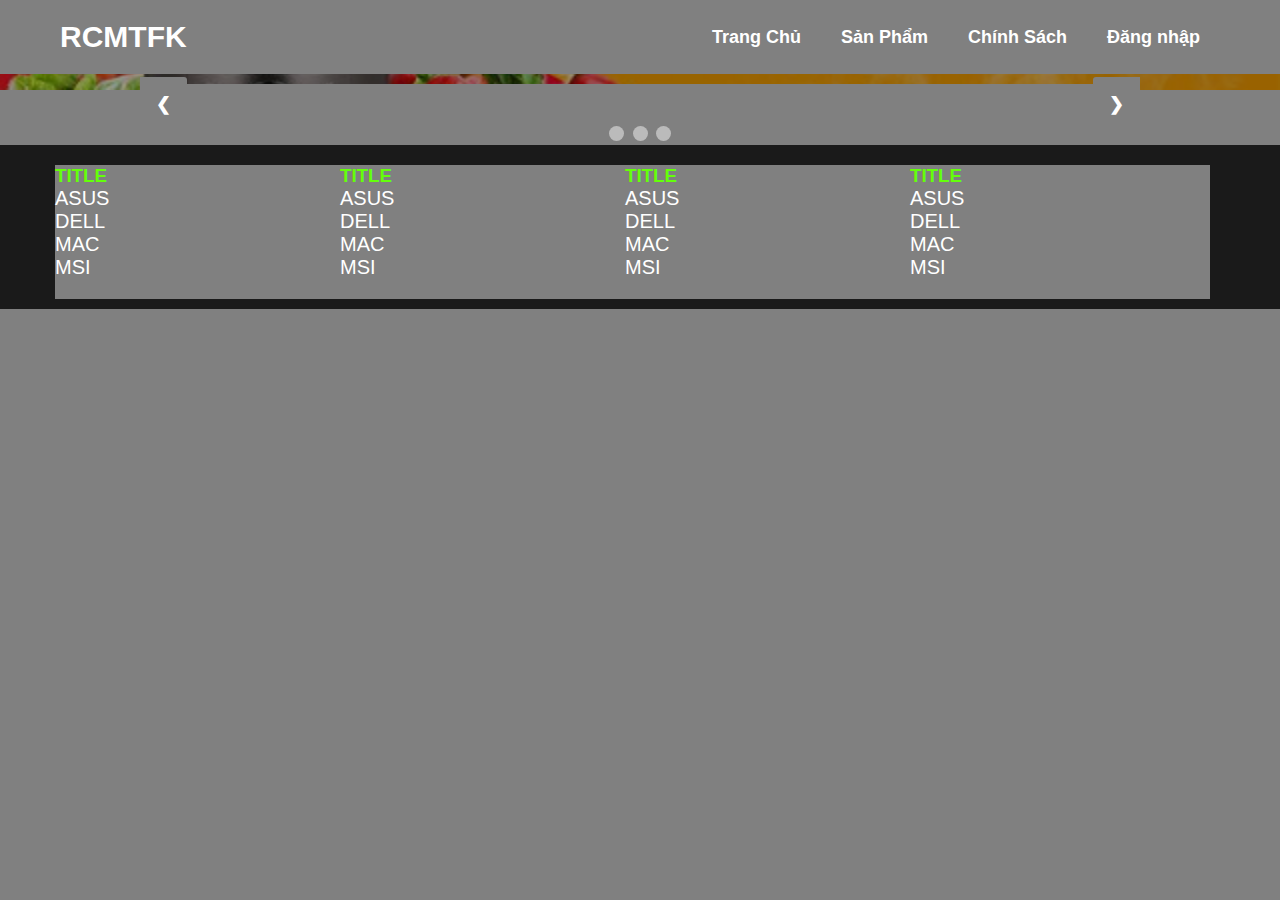
==== MainPage.html @ 2dee8047 "them slider" ====
<!DOCTYPE html>
<html lang="en">
<head>
    <meta charset="UTF-8">
    <meta http-equiv="X-UA-Compatible" content="IE=edge">
    <meta name="viewport" content="width=device-width, initial-scale=1.0">
    <title>web nồi cơm điện</title>
    <link rel="stylesheet" type="text/css" href="style.css"" >
</head>
<body>
    <header>
        <nav>
            <div class="menu">
                <div class="logo">
                    <a href="#">RCMTFK</a>
                </div>
                <ul>
                    <li ><a href="#">Trang Chủ</a></li>
                    <li><a href="#">Sản Phẩm</a></li>
                    <li><a href="#">Chính Sách</a></li>
                    <li><a href="#">Đăng nhập</a></li>
                </ul>
            </div>
        </nav>  
        </div>
    </header>
<!-- slider -->
<!-- Slideshow container -->
    <div class="slideshow-container">

        <!-- Full-width images with number and caption text -->
        <div class="mySlides fade">
        <div class="numbertext"></div>
        <img src="" style="width:100%">
        <div class="text"></div>
        </div>
    
        <div class="mySlides fade">
        <div class="numbertext"></div>
        <img src="" style="width:100%">
        <div class="text"></div>
        </div>
    
        <div class="mySlides fade">
        <div class="numbertext"></div>
        <img src="" style="width:100%">
        <div class="text"></div>
        </div>
    
        <!-- Next and previous buttons -->
        <a class="prev" onclick="plusSlides(-1)">&#10094;</a>
        <a class="next" onclick="plusSlides(1)">&#10095;</a>
    </div>
  <br>
  
  <!-- The dots/circles -->
  <div style="text-align:center">
    <span class="dot" onclick="currentSlide(1)"></span>
    <span class="dot" onclick="currentSlide(2)"></span>
    <span class="dot" onclick="currentSlide(3)"></span>
  </div>
<script>
    let slideIndex = 0;
    showSlides();

    function showSlides() {
    let i;
    let slides = document.getElementsByClassName("mySlides");
    for (i = 0; i < slides.length; i++) {
         slides[i].style.display = "none";
    }
        slideIndex++;
        if (slideIndex > slides.length) {slideIndex = 1}
        slides[slideIndex-1].style.display = "block";
        setTimeout(showSlides, 2000); // Change image every 2 seconds
        }
</script>

<!-- phần liên hệ -->
    <footer>
    <div class="container">
        <div class="row footer">
            <div class="col-3">
                <h3>TITLE</h3>
                <ul class="menu_footer">
                    <li><a href="">ASUS</a></li>
                    <li><a href="">DELL</a></li>
                    <li><a href="">MAC</a></li>
                    <li><a href="">MSI</a></li>
                </ul>
            </div>
            <div class="col-3">
                <h3>TITLE</h3>
                <ul class="menu_footer">
                    <li><a href="">ASUS</a></li>
                    <li><a href="">DELL</a></li>
                    <li><a href="">MAC</a></li>
                    <li><a href="">MSI</a></li>
                </ul>
            </div>
            <div class="col-3">
                <h3>TITLE</h3>
                <ul class="menu_footer">
                    <li><a href="">ASUS</a></li>
                    <li><a href="">DELL</a></li>
                    <li><a href="">MAC</a></li>
                    <li><a href="">MSI</a></li>
                </ul>
            </div>
            <div class="col-3">
                <h3>TITLE</h3>
                <ul class="menu_footer">
                    <li><a href="">ASUS</a></li>
                    <li><a href="">DELL</a></li>
                    <li><a href="">MAC</a></li>
                    <li><a href="">MSI</a></li>
                </ul>
            </div>
        </div>
    </div>
    
</footer>
</body>
</html>
---- style.css ----
/* header */
* {
    margin: 0;
    padding: 0;
    font-family: sans-serif;
    box-sizing: border-box;
    background-color: gray;
}

header{
    position: relative;
    background: url(./anh/banner-dm-loai-noi-com-dXBsb2FkYmFubmVyYmFubmVyLWRhbmgtbXVj-medium\ \(1\).jpg) no-repeat;
    height: 10vh;
    background-size: cover;
    background-position: center;
}

header::before{
    position: absolute;
    content: "";
    height: 100%;
    width: 100%;
    background: rgba(0,0,0,0.4);
}
nav{
    position: fixed;
    width: 100%;
     padding: 20px 0;
    z-index: 1;
}
nav .logo a{
    text-decoration: none;
    color: white;
    font-size: 30px;
    font-weight: 600;
    }

nav .menu{
    max-width: 1200px;
    margin: auto;
    display: flex;
    align-items: center;
    justify-content: space-between;
    padding: 0 20px;
}

.menu ul{
    display: flex;;
}
menu ul li{
    list-style: none;
    margin-left: 7px;
}
.menu ul li a{
    text-decoration: none;
    color: #fff;
    font-size: 18px;
    font-weight: 600;
    padding: 10px 20px;
    transition: all 0.3s ease;
}

.menu ul li a:hover{
    background: yellow;
    color: #000;
}
ul {
    list-style: none;
}


/* phần liên hệ */
footer {
	display: block;
	background-color: rgba(0,0,0,0.8);
	padding: 20px 0 10px 0;
}
ul.menu_footer li {
	list-style: none;
}
.footer {
	padding-bottom: 20px;
}
.footer h3 {
	color: rgba(100,255,10,1);
}
.copy_right {
	padding: 10px 0 0px 0;
	text-align: center;
	border-top: 1px solid #fff;
}
.sticky-top {
	position: sticky;
	top: 0;
	z-index: 1;
}

/* footer */
.container {
	max-width: 1140px;
	margin-left: auto;
	margin-right: auto;
}
.row {
	display: flex;
	max-width: 100%;
	flex-wrap: wrap;
	margin-left: -15px;
	margin-right: -15px;
}
a:hover {
	color: black;

}
a {
	text-decoration: none;
	color: white;
	font-size: 20px;

}
p {
	margin: 10px 0 10px 0;
}
.col-12 {
	flex: 0 0 100%;
    max-width: 100%;
}
.col-3 {
	flex: 0 0 25%;
    max-width: 25%;
}

/* slider */
* {box-sizing:border-box}

/* Slideshow container */
.slideshow-container {
  max-width: 1000px;
  position: relative;
  margin: auto;
}

/* Hide the images by default */
.mySlides {
  display: none;
}

/* Next & previous buttons */
.prev, .next {
  cursor: pointer;
  position: absolute;
  top: 50%;
  width: auto;
  margin-top: -22px;
  padding: 16px;
  color: white;
  font-weight: bold;
  font-size: 18px;
  transition: 0.6s ease;
  border-radius: 0 3px 3px 0;
  user-select: none;
}

/* Position the "next button" to the right */
.next {
  right: 0;
  border-radius: 3px 0 0 3px;
}

/* On hover, add a black background color with a little bit see-through */
.prev:hover, .next:hover {
  background-color: rgba(0,0,0,0.8);
}

/* Caption text */
.text {
  color: #f2f2f2;
  font-size: 15px;
  padding: 8px 12px;
  position: absolute;
  bottom: 8px;
  width: 100%;
  text-align: center;
}

/* Number text (1/3 etc) */
.numbertext {
  color: #f2f2f2;
  font-size: 12px;
  padding: 8px 12px;
  position: absolute;
  top: 0;
}

/* The dots/bullets/indicators */
.dot {
  cursor: pointer;
  height: 15px;
  width: 15px;
  margin: 0 2px;
  background-color: #bbb;
  border-radius: 50%;
  display: inline-block;
  transition: background-color 0.6s ease;
}

.active, .dot:hover {
  background-color: #717171;
}

/* Fading animation */
.fade {
  animation-name: fade;
  animation-duration: 1.5s;
}

@keyframes fade {
  from {opacity: .4}
  to {opacity: 1}
}
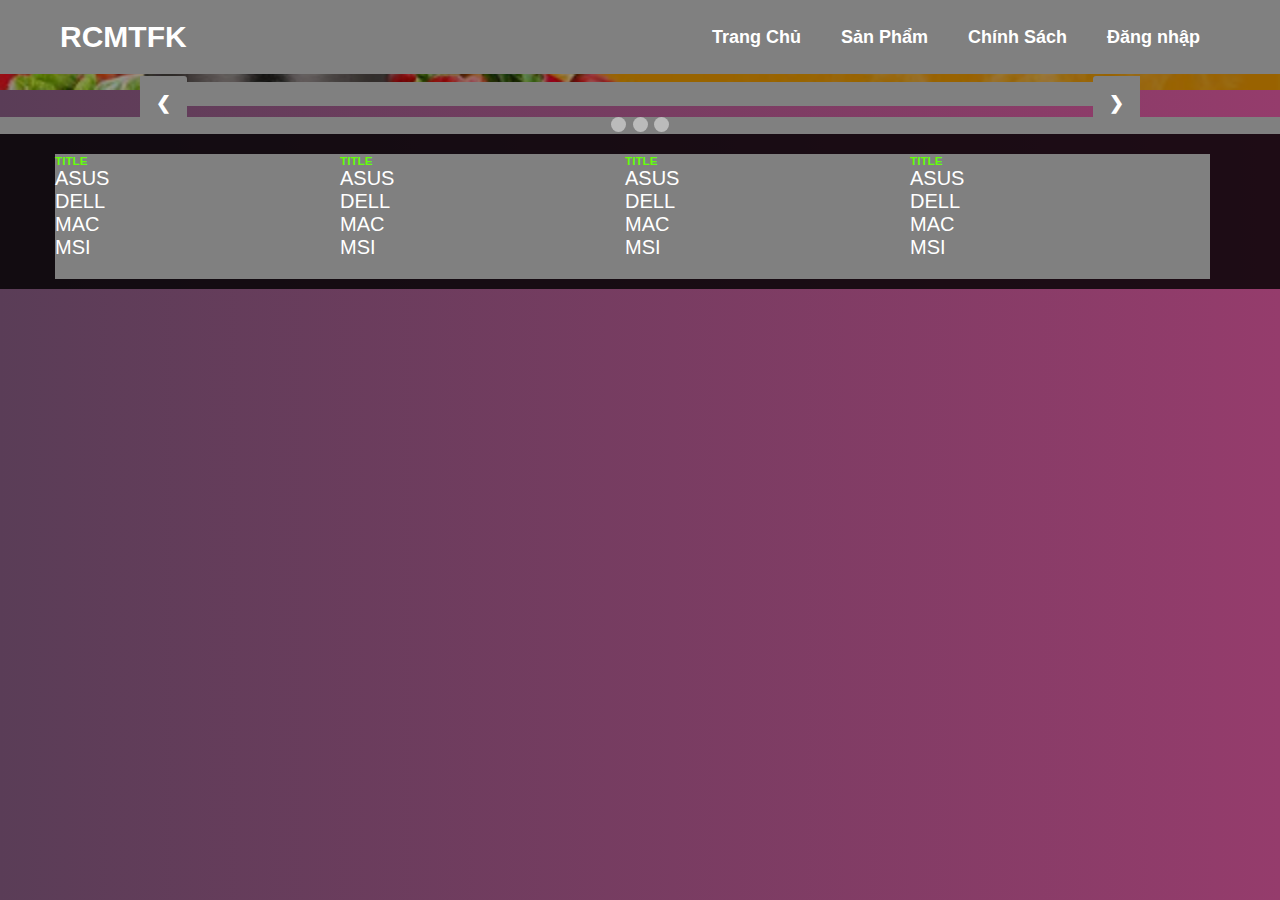
==== commit 5c07383b: "them log, reg form" ====
--- a/MainPage.html
+++ b/MainPage.html
@@ -5,7 +5,7 @@
     <meta http-equiv="X-UA-Compatible" content="IE=edge">
     <meta name="viewport" content="width=device-width, initial-scale=1.0">
     <title>web nồi cơm điện</title>
-    <link rel="stylesheet" type="text/css" href="style.css"" >
+    <link rel="stylesheet" type="text/css" href="style.css">
 </head>
 <body>
     <header>
@@ -31,19 +31,19 @@
         <!-- Full-width images with number and caption text -->
         <div class="mySlides fade">
         <div class="numbertext"></div>
-        <img src="" style="width:100%">
+        <img src="/anh/" style="width:100%">
         <div class="text"></div>
         </div>
     
         <div class="mySlides fade">
         <div class="numbertext"></div>
-        <img src="" style="width:100%">
+        <img src="/anh/" style="width:100%">
         <div class="text"></div>
         </div>
     
         <div class="mySlides fade">
         <div class="numbertext"></div>
-        <img src="" style="width:100%">
+        <img src="anh/" style="width:100%">
         <div class="text"></div>
         </div>
     
--- a/style.css
+++ b/style.css
@@ -217,4 +217,245 @@
 @keyframes fade {
   from {opacity: .4}
   to {opacity: 1}
-}+}
+
+/* product stuff */
+*, *:before, *:after {
+  box-sizing: border-box;
+}
+
+html {
+  font-size: 62.5%;
+}
+
+img {
+  display: block;
+  max-width: 100%;
+}
+
+a {
+  text-decoration: none;
+}
+body {
+  font-family: "Montserrat", sans-serif;
+  background-image: linear-gradient(to right, #5A3D57, #953c6c);
+  background-repeat: no-repeat;
+  background-size: cover;
+  width: 100%;
+  min-height: 100vh;
+  overflow: auto;
+}
+
+.btn {
+  border: 0;
+  cursor: pointer;
+  padding: 1.5rem;
+  min-width: 20rem;
+  color: white;
+  text-transform: uppercase;
+  box-shadow: 0 1rem 4rem rgba(0, 0, 0, 0.3);
+  outline: none;
+  font-family: "Montserrat";
+  -webkit-transform: translateY(-5px);
+          transform: translateY(-5px);
+  transition: .2s;
+}
+.btn:active {
+  -webkit-transform: translateY(0);
+          transform: translateY(0);
+  box-shadow: 0 0.5rem 4rem rgba(0, 0, 0, 0.3);
+}
+.btn--secondary {
+  background-color: #F3A74C;
+}
+
+.product {
+  background-color: #BA426C;
+  width: 95%;
+  min-height: calc(100vh - 10rem);
+  margin: 5rem auto;
+  box-shadow: 0 1rem 4rem rgba(0, 0, 0, 0.2);
+  overflow: hidden;
+  position: relative;
+  z-index: 10;
+}
+.product:before {
+  content: "JOGGER";
+  position: absolute;
+  top: 50%;
+  left: 50%;
+  -webkit-transform: translate(-50%, -50%);
+          transform: translate(-50%, -50%);
+  font-size: 18vw;
+  font-weight: 700;
+  z-index: -1;
+  color: black;
+  opacity: .025;
+}
+.product__header {
+  display: flex;
+  flex-direction: row;
+  justify-content: space-between;
+  align-items: center;
+}
+.product__heading {
+  font-size: 2.5rem;
+  color: white;
+  font-family: "Lobster", sans-serif;
+}
+.product__menu {
+  cursor: pointer;
+  padding: 2rem 3rem;
+  background-color: #60395C;
+  color: white;
+  text-transform: uppercase;
+  display: flex;
+  flex-direction: row;
+  justify-content: center;
+  align-items: center;
+}
+.product__menu-text {
+  margin-left: 1rem;
+}
+.product__menu-icon {
+  font-size: 1.6rem;
+}
+.product__nav {
+  background-color: white;
+  padding: 4rem 3rem;
+  height: calc(100% - 5.6rem);
+  position: absolute;
+  top: 5.6rem;
+  left: 0;
+  display: flex;
+  flex-direction: row;
+  justify-content: space-between;
+  align-items: center;
+  -webkit-writing-mode: vertical-lr;
+      -ms-writing-mode: tb-lr;
+          writing-mode: vertical-lr;
+  z-index: 20;
+}
+@media only screen and (max-width: 52em) {
+  .product__nav {
+    display: none;
+  }
+}
+.product__nav .share__link i {
+  -webkit-transform-origin: 50% 50%;
+          transform-origin: 50% 50%;
+  -webkit-transform: rotate(90deg);
+          transform: rotate(90deg);
+}
+.product__nav.is-active {
+  display: flex;
+}
+.product__slider {
+  width: 100%;
+  min-height: 100vh;
+  position: relative;
+}
+
+.slider__img {
+  margin-top: 2rem;
+  margin-bottom: 2rem;
+}
+.slider__item {
+  min-height: 100vh;
+  padding: 4rem 1.5rem;
+  text-align: center;
+  display: flex;
+  flex-direction: column;
+  justify-content: space-between;
+  align-items: center;
+}
+.slider__title, .slider__price {
+  font-size: 4rem;
+  color: white;
+  text-transform: uppercase;
+  font-weight: 700;
+}
+.slider__arrow {
+  position: absolute;
+  top: 50%;
+  right: 0;
+  -webkit-transform: translateY(-50%);
+          transform: translateY(-50%);
+  background-color: rgba(255, 255, 255, 0.1);
+  box-shadow: -0.5rem 0 4rem rgba(0, 0, 0, 0.2);
+}
+.slider__arrow-item {
+  cursor: pointer;
+  padding: 3rem 2rem;
+  text-transform: uppercase;
+  color: white;
+  text-align: center;
+}
+.slider__arrow-item span {
+  display: block;
+  margin-top: .25rem;
+  margin-bottom: .25rem;
+}
+.slider__arrow-item.is-active {
+  background-color: #F3A74C;
+}
+
+.category {
+  display: flex;
+  flex-direction: row;
+  justify-content: center;
+  align-items: center;
+}
+.category__item:not(:last-child) {
+  margin-bottom: 2rem;
+}
+.category__link {
+  color: black;
+  text-transform: uppercase;
+  text-decoration: none;
+  font-weight: 700;
+  transition: .2s;
+}
+.category__link:hover {
+  color: #BA426C;
+}
+.social {
+  display: flex;
+  flex-direction: row;
+  justify-content: space-between;
+  align-items: center;
+}
+.social__text {
+  text-transform: uppercase;
+  font-weight: 700;
+  margin-bottom: 2rem;
+}
+.social__share {
+  display: flex
+  flex-direction: row;
+  justify-content: center;
+  align-items: center;
+}
+.social__share-item:not(:last-child) {
+  margin-bottom: 1rem;
+}
+.social__share-link {
+  color: black;
+}
+.social__share-link i {
+  -webkit-transform: rotate(90deg);
+          transform: rotate(90deg);,
+}
+.tool {
+  padding: 0 3rem;
+  display: flex;
+  flex-direction: row;
+  justify-content: center;
+  align-items: center;
+}
+.tool__item {
+ color: white;
+}
+.tool__item:not(:last-child) {
+  margin-right: 1.5rem;
+}
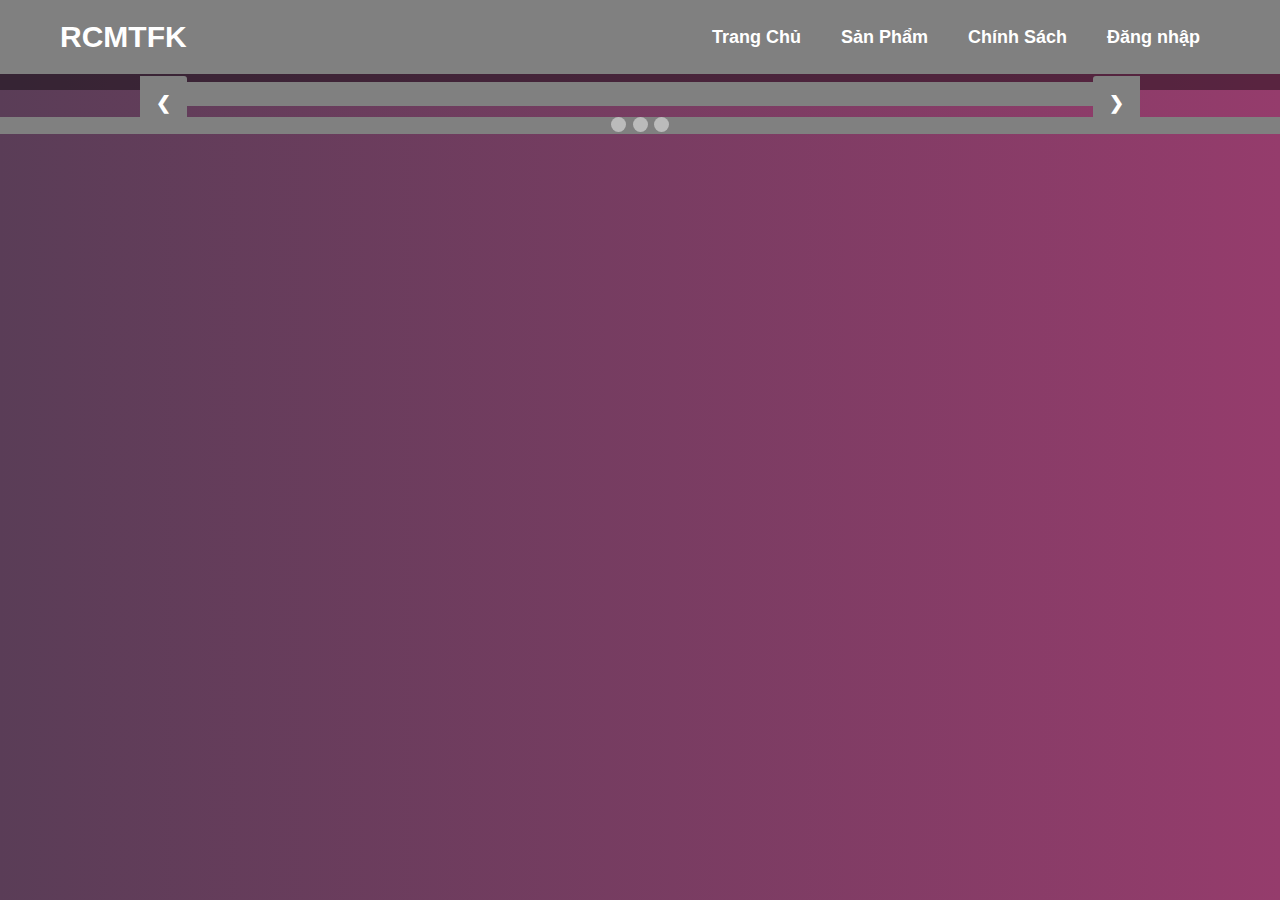
==== commit 40723b2b: "bro u good ?" ====
--- a/MainPage.html
+++ b/MainPage.html
@@ -5,7 +5,7 @@
     <meta http-equiv="X-UA-Compatible" content="IE=edge">
     <meta name="viewport" content="width=device-width, initial-scale=1.0">
     <title>web nồi cơm điện</title>
-    <link rel="stylesheet" type="text/css" href="style.css">
+    <link rel="stylesheet" type="text/css" href="css/style.css">
 </head>
 <body>
     <header>
@@ -18,7 +18,7 @@
                     <li ><a href="#">Trang Chủ</a></li>
                     <li><a href="#">Sản Phẩm</a></li>
                     <li><a href="#">Chính Sách</a></li>
-                    <li><a href="#">Đăng nhập</a></li>
+                    <li><a href="pages/Login.html">Đăng nhập</a></li>
                 </ul>
             </div>
         </nav>  
@@ -59,6 +59,7 @@
     <span class="dot" onclick="currentSlide(2)"></span>
     <span class="dot" onclick="currentSlide(3)"></span>
   </div>
+  <!-- script slider -->
 <script>
     let slideIndex = 0;
     showSlides();
@@ -77,48 +78,6 @@
 </script>
 
 <!-- phần liên hệ -->
-    <footer>
-    <div class="container">
-        <div class="row footer">
-            <div class="col-3">
-                <h3>TITLE</h3>
-                <ul class="menu_footer">
-                    <li><a href="">ASUS</a></li>
-                    <li><a href="">DELL</a></li>
-                    <li><a href="">MAC</a></li>
-                    <li><a href="">MSI</a></li>
-                </ul>
-            </div>
-            <div class="col-3">
-                <h3>TITLE</h3>
-                <ul class="menu_footer">
-                    <li><a href="">ASUS</a></li>
-                    <li><a href="">DELL</a></li>
-                    <li><a href="">MAC</a></li>
-                    <li><a href="">MSI</a></li>
-                </ul>
-            </div>
-            <div class="col-3">
-                <h3>TITLE</h3>
-                <ul class="menu_footer">
-                    <li><a href="">ASUS</a></li>
-                    <li><a href="">DELL</a></li>
-                    <li><a href="">MAC</a></li>
-                    <li><a href="">MSI</a></li>
-                </ul>
-            </div>
-            <div class="col-3">
-                <h3>TITLE</h3>
-                <ul class="menu_footer">
-                    <li><a href="">ASUS</a></li>
-                    <li><a href="">DELL</a></li>
-                    <li><a href="">MAC</a></li>
-                    <li><a href="">MSI</a></li>
-                </ul>
-            </div>
-        </div>
-    </div>
-    
-</footer>
+   
 </body>
 </html>--- a/css/style.css
+++ b/css/style.css
@@ -0,0 +1,400 @@
+                                                                                /* header */
+* {
+    margin: 0;
+    padding: 0;
+    font-family: sans-serif;
+    box-sizing: border-box;
+    background-color: gray;
+}
+
+header{
+    position: relative;
+    background: url(./anh/banner-dm-loai-noi-com-dXBsb2FkYmFubmVyYmFubmVyLWRhbmgtbXVj-medium\ \(1\).jpg) no-repeat;
+    height: 10vh;
+    background-size: cover;
+    background-position: center;
+}
+
+header::before{
+    position: absolute;
+    content: "";
+    height: 100%;
+    width: 100%;
+    background: rgba(0,0,0,0.4);
+}
+nav{
+    position: fixed;
+    width: 100%;
+     padding: 20px 0;
+    z-index: 1;
+}
+nav .logo a{
+    text-decoration: none;
+    color: white;
+    font-size: 30px;
+    font-weight: 600;
+    }
+
+nav .menu{
+    max-width: 1200px;
+    margin: auto;
+    display: flex;
+    align-items: center;
+    justify-content: space-between;
+    padding: 0 20px;
+}
+
+.menu ul{
+    display: flex;;
+}
+menu ul li{
+    list-style: none;
+    margin-left: 7px;
+}
+.menu ul li a{
+    text-decoration: none;
+    color: #fff;
+    font-size: 18px;
+    font-weight: 600;
+    padding: 10px 20px;
+    transition: all 0.3s ease;
+}
+
+.menu ul li a:hover{
+    background: yellow;
+    color: #000;
+}
+ul {
+    list-style: none;
+}
+
+                                                                                /* slider */
+* {box-sizing:border-box}
+
+/* Slideshow container */
+.slideshow-container {
+  max-width: 1000px;
+  position: relative;
+  margin: auto;
+}
+
+/* Hide the images by default */
+.mySlides {
+  display: none;
+}
+
+/* Next & previous buttons */
+.prev, .next {
+  cursor: pointer;
+  position: absolute;
+  top: 50%;
+  width: auto;
+  margin-top: -22px;
+  padding: 16px;
+  color: white;
+  font-weight: bold;
+  font-size: 18px;
+  transition: 0.6s ease;
+  border-radius: 0 3px 3px 0;
+  user-select: none;
+}
+
+/* Position the "next button" to the right */
+.next {
+  right: 0;
+  border-radius: 3px 0 0 3px;
+}
+
+/* On hover, add a black background color with a little bit see-through */
+.prev:hover, .next:hover {
+  background-color: rgba(0,0,0,0.8);
+}
+
+/* Caption text */
+.text {
+  color: #f2f2f2;
+  font-size: 15px;
+  padding: 8px 12px;
+  position: absolute;
+  bottom: 8px;
+  width: 100%;
+  text-align: center;
+}
+
+/* Number text (1/3 etc) */
+.numbertext {
+  color: #f2f2f2;
+  font-size: 12px;
+  padding: 8px 12px;
+  position: absolute;
+  top: 0;
+}
+
+/* The dots/bullets/indicators */
+.dot {
+  cursor: pointer;
+  height: 15px;
+  width: 15px;
+  margin: 0 2px;
+  background-color: #bbb;
+  border-radius: 50%;
+  display: inline-block;
+  transition: background-color 0.6s ease;
+}
+
+.active, .dot:hover {
+  background-color: #717171;
+}
+
+/* Fading animation */
+.fade {
+  animation-name: fade;
+  animation-duration: 1.5s;
+}
+
+@keyframes fade {
+  from {opacity: .4}
+  to {opacity: 1}
+}
+
+/* product stuff */
+*, *:before, *:after {
+  box-sizing: border-box;
+}
+
+html {
+  font-size: 62.5%;
+}
+
+img {
+  display: block;
+  max-width: 100%;
+}
+
+a {
+  text-decoration: none;
+}
+body {
+  font-family: "Montserrat", sans-serif;
+  background-image: linear-gradient(to right, #5A3D57, #953c6c);
+  background-repeat: no-repeat;
+  background-size: cover;
+  width: 100%;
+  min-height: 100vh;
+  overflow: auto;
+}
+
+.btn {
+  border: 0;
+  cursor: pointer;
+  padding: 1.5rem;
+  min-width: 20rem;
+  color: white;
+  text-transform: uppercase;
+  box-shadow: 0 1rem 4rem rgba(0, 0, 0, 0.3);
+  outline: none;
+  font-family: "Montserrat";
+  -webkit-transform: translateY(-5px);
+          transform: translateY(-5px);
+  transition: .2s;
+}
+.btn:active {
+  -webkit-transform: translateY(0);
+          transform: translateY(0);
+  box-shadow: 0 0.5rem 4rem rgba(0, 0, 0, 0.3);
+}
+.btn--secondary {
+  background-color: #F3A74C;
+}
+
+.product {
+  background-color: #BA426C;
+  width: 95%;
+  min-height: calc(100vh - 10rem);
+  margin: 5rem auto;
+  box-shadow: 0 1rem 4rem rgba(0, 0, 0, 0.2);
+  overflow: hidden;
+  position: relative;
+  z-index: 10;
+}
+.product:before {
+  content: "JOGGER";
+  position: absolute;
+  top: 50%;
+  left: 50%;
+  -webkit-transform: translate(-50%, -50%);
+          transform: translate(-50%, -50%);
+  font-size: 18vw;
+  font-weight: 700;
+  z-index: -1;
+  color: black;
+  opacity: .025;
+}
+.product__header {
+  display: flex;
+  flex-direction: row;
+  justify-content: space-between;
+  align-items: center;
+}
+.product__heading {
+  font-size: 2.5rem;
+  color: white;
+  font-family: "Lobster", sans-serif;
+}
+.product__menu {
+  cursor: pointer;
+  padding: 2rem 3rem;
+  background-color: #60395C;
+  color: white;
+  text-transform: uppercase;
+  display: flex;
+  flex-direction: row;
+  justify-content: center;
+  align-items: center;
+}
+.product__menu-text {
+  margin-left: 1rem;
+}
+.product__menu-icon {
+  font-size: 1.6rem;
+}
+.product__nav {
+  background-color: white;
+  padding: 4rem 3rem;
+  height: calc(100% - 5.6rem);
+  position: absolute;
+  top: 5.6rem;
+  left: 0;
+  display: flex;
+  flex-direction: row;
+  justify-content: space-between;
+  align-items: center;
+  -webkit-writing-mode: vertical-lr;
+      -ms-writing-mode: tb-lr;
+          writing-mode: vertical-lr;
+  z-index: 20;
+}
+@media only screen and (max-width: 52em) {
+  .product__nav {
+    display: none;
+  }
+}
+.product__nav .share__link i {
+  -webkit-transform-origin: 50% 50%;
+          transform-origin: 50% 50%;
+  -webkit-transform: rotate(90deg);
+          transform: rotate(90deg);
+}
+.product__nav.is-active {
+  display: flex;
+}
+.product__slider {
+  width: 100%;
+  min-height: 100vh;
+  position: relative;
+}
+
+.slider__img {
+  margin-top: 2rem;
+  margin-bottom: 2rem;
+}
+.slider__item {
+  min-height: 100vh;
+  padding: 4rem 1.5rem;
+  text-align: center;
+  display: flex;
+  flex-direction: column;
+  justify-content: space-between;
+  align-items: center;
+}
+.slider__title, .slider__price {
+  font-size: 4rem;
+  color: white;
+  text-transform: uppercase;
+  font-weight: 700;
+}
+.slider__arrow {
+  position: absolute;
+  top: 50%;
+  right: 0;
+  -webkit-transform: translateY(-50%);
+          transform: translateY(-50%);
+  background-color: rgba(255, 255, 255, 0.1);
+  box-shadow: -0.5rem 0 4rem rgba(0, 0, 0, 0.2);
+}
+.slider__arrow-item {
+  cursor: pointer;
+  padding: 3rem 2rem;
+  text-transform: uppercase;
+  color: white;
+  text-align: center;
+}
+.slider__arrow-item span {
+  display: block;
+  margin-top: .25rem;
+  margin-bottom: .25rem;
+}
+.slider__arrow-item.is-active {
+  background-color: #F3A74C;
+}
+
+.category {
+  display: flex;
+  flex-direction: row;
+  justify-content: center;
+  align-items: center;
+}
+.category__item:not(:last-child) {
+  margin-bottom: 2rem;
+}
+.category__link {
+  color: black;
+  text-transform: uppercase;
+  text-decoration: none;
+  font-weight: 700;
+  transition: .2s;
+}
+.category__link:hover {
+  color: #BA426C;
+}
+.social {
+  display: flex;
+  flex-direction: row;
+  justify-content: space-between;
+  align-items: center;
+}
+.social__text {
+  text-transform: uppercase;
+  font-weight: 700;
+  margin-bottom: 2rem;
+}
+.social__share {
+  display: flex
+  flex-direction: row;
+  justify-content: center;
+  align-items: center;
+}
+.social__share-item:not(:last-child) {
+  margin-bottom: 1rem;
+}
+.social__share-link {
+  color: black;
+}
+.social__share-link i {
+  -webkit-transform: rotate(90deg);
+          transform: rotate(90deg);,
+}
+.tool {
+  padding: 0 3rem;
+  display: flex;
+  flex-direction: row;
+  justify-content: center;
+  align-items: center;
+}
+.tool__item {
+ color: white;
+}
+.tool__item:not(:last-child) {
+  margin-right: 1.5rem;
+}
+
